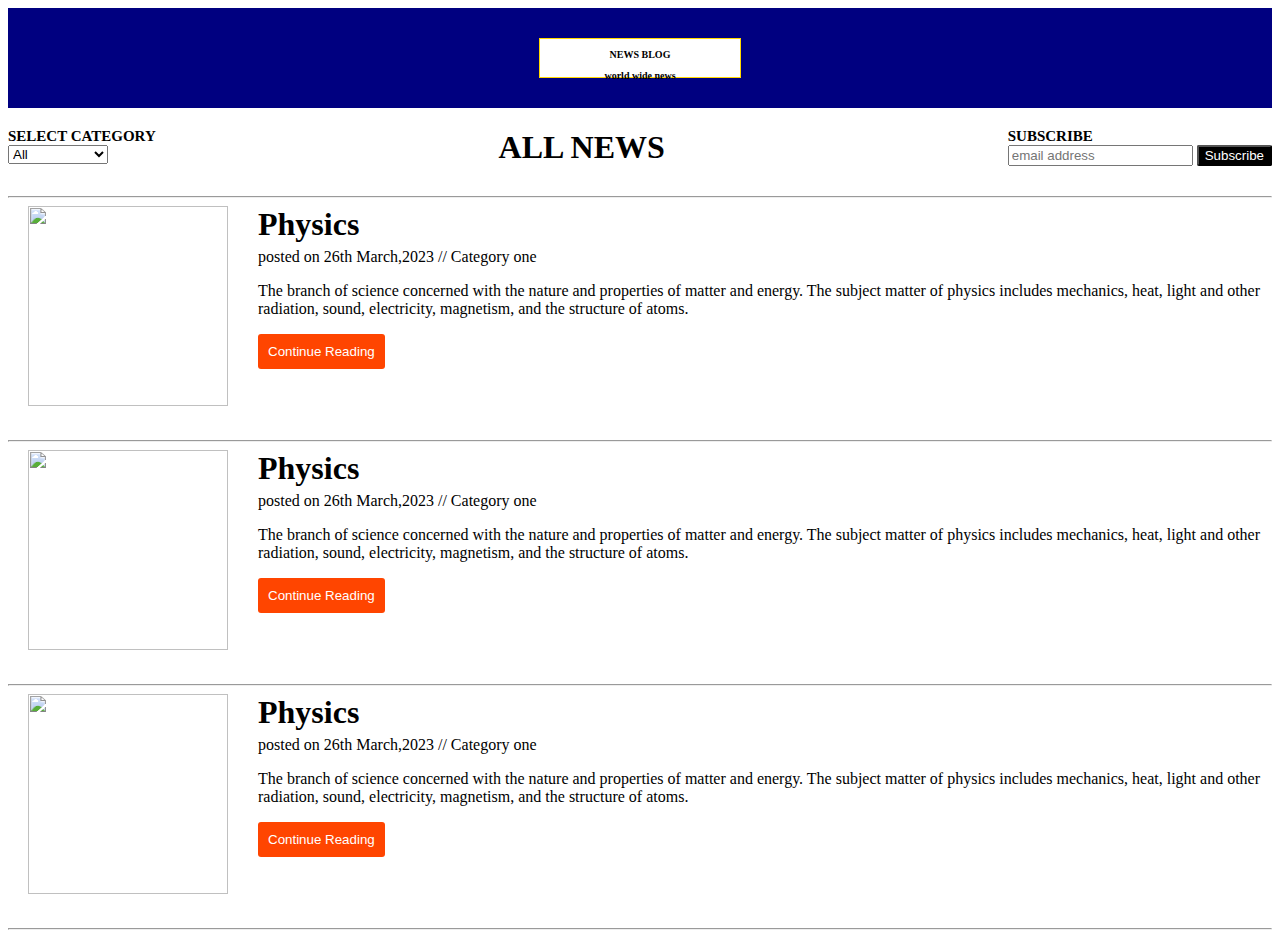
==== task1.html @ 7fa6dd2e "ccc" ====
<!Doctype html>
<html>
    <title> WEB PAGE</title>
    <link rel="stylesheet" href="task1.css">
     <body>
        <div class="block1">
            <div class="block1-1">
                <p>NEWS BLOG  <br> <p class="smtext">world wide news</p></p>
            </div>
        </div>
        <div class="block2">
            <div class="block2-1">
                <h2> SELECT CATEGORY</h2>
                <select>
                        <option value="volvo" width ="5px">All</option>
                        <option value="saab">opt</option>
                        <option value="mercedes">few</option>
                        <option value="audi">ok</option>

                </select>
            </div>
            <div class="block2-2">
                <h1>ALL NEWS</h1>
            </div>
            <div class="block2-3">
                <h2>SUBSCRIBE</h2>
                <input type="email" placeholder="email address" />
                <input type="submit" class="button" value="Subscribe"/>
            </div>
        </div>
        <hr>
        <div class="block-3">
            <div class="block3-1">
                <img src="https://th.bing.com/th/id/OIP.BIDkyWzyOGW-Qt2F2xKmJAHaDL?pid=ImgDet&rs=1"/>
            </div>
            <div class="block3-2">
                <h1>Physics</h1>
                <p>posted on 26th March,2023 // Category one</p>
                <p>The branch of science concerned with the
                     nature and properties of matter and energy. 
                     The subject matter of physics includes mechanics, heat, light and other radiation, sound,
                     electricity, magnetism, and the structure of atoms.</p>
                <button class="readbtn">Continue Reading</button>
            </div>
        </div>
        <hr>
        <div class="block-3">
            <div class="block3-1">
                <img src="https://th.bing.com/th/id/OIP.BIDkyWzyOGW-Qt2F2xKmJAHaDL?pid=ImgDet&rs=1"/>
            </div>
            <div class="block3-2">
                <h1>Physics</h1>
                <p>posted on 26th March,2023 // Category one</p>
                <p>The branch of science concerned with the
                     nature and properties of matter and energy. 
                     The subject matter of physics includes mechanics, heat, light and other radiation, sound,
                     electricity, magnetism, and the structure of atoms.</p>
                <button class="readbtn">Continue Reading</button>
            </div>
        </div>
        <hr>
        <div class="block-3">
            <div class="block3-1">
                <img src="https://th.bing.com/th/id/OIP.BIDkyWzyOGW-Qt2F2xKmJAHaDL?pid=ImgDet&rs=1"/>
            </div>
            <div class="block3-2">
                <h1>Physics</h1>
                <p>posted on 26th March,2023 // Category one</p>
                <p>The branch of science concerned with the
                     nature and properties of matter and energy. 
                     The subject matter of physics includes mechanics, heat, light and other radiation, sound,
                     electricity, magnetism, and the structure of atoms.</p>
                <button class="readbtn">Continue Reading</button>
            </div>
        </div>
        <hr>

    </body>
    
</html>
---- task1.css ----
body{
    overflow-x: hidden;
}
.block1{
    background-color:navy ;
    display :flex;
    height:100px;
    
}
.block1-1{
    background-color: white;
    margin:30px auto;
    border:0.5px solid gold;
    width: 200px;
    padding:0;
}
.block1-1 p{
    font-weight:bolder;
    font-size: 10px;
    text-align: center;  
     
}
.block2{
    display :flex; 
    justify-content: space-between;
}
.block2-1 select{
    width: 100px;
}
.block2 h2{
    font-size: 15px;
    margin: 0%;
    margin-top: 20px;
}
.button{
    color: white;
    background-color: black;
    border-radius: 2px;
}
.block-3{
    margin-left: 20px;
    display :flex;
    margin-bottom: 30px;
}
.block3-1 img{
    width:200px;
    height:200px;
    margin-right: 30px;
}
.readbtn{
    background-color: orangered;
    color: white;
    padding: 10px;
    border-radius: 3px;
    border: none;
}
.readbtn:hover{
    background-color: coral;
}
.block3-2 h1{
    margin-top: 0%;
    margin-bottom: 5px;
}
.block3-2 p{
    margin-top: 0%;
}
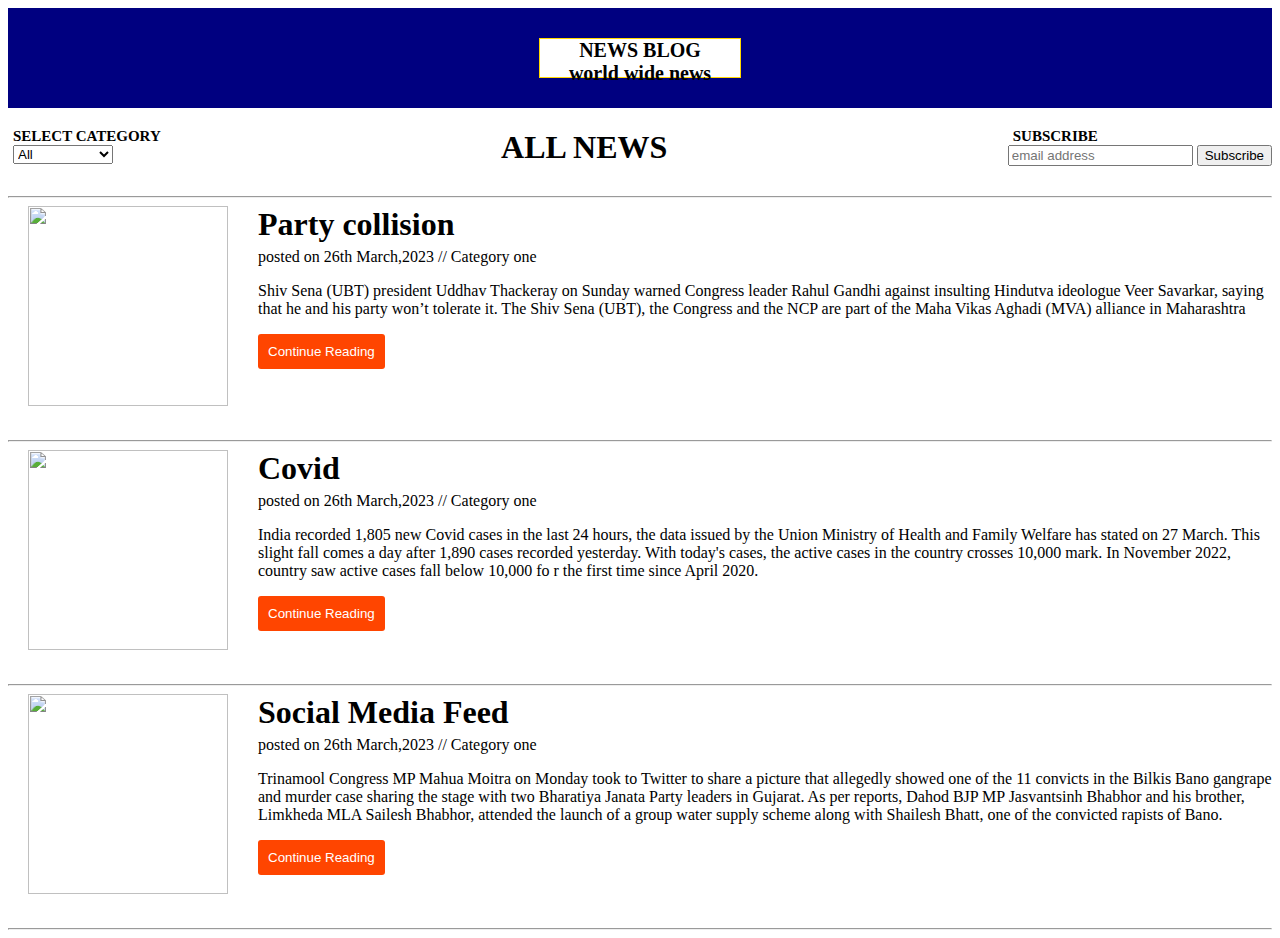
==== commit bd22c34c: "e" ====
--- a/task1.html
+++ b/task1.html
@@ -5,7 +5,8 @@
      <body>
         <div class="block1">
             <div class="block1-1">
-                <p>NEWS BLOG  <br> <p class="smtext">world wide news</p></p>
+                <p>NEWS BLOG </p>
+                 <p class="smtext">world wide news</p>
             </div>
         </div>
         <div class="block2">
@@ -31,45 +32,49 @@
         <hr>
         <div class="block-3">
             <div class="block3-1">
-                <img src="https://th.bing.com/th/id/OIP.BIDkyWzyOGW-Qt2F2xKmJAHaDL?pid=ImgDet&rs=1"/>
+                <img src="https://images.indianexpress.com/2023/03/uddhav1-1-1.jpg?w=640"/>
             </div>
             <div class="block3-2">
-                <h1>Physics</h1>
+                <h1>Party collision</h1>
                 <p>posted on 26th March,2023 // Category one</p>
-                <p>The branch of science concerned with the
-                     nature and properties of matter and energy. 
-                     The subject matter of physics includes mechanics, heat, light and other radiation, sound,
-                     electricity, magnetism, and the structure of atoms.</p>
+                <p>Shiv Sena (UBT) president Uddhav Thackeray on Sunday warned Congress leader
+                     Rahul Gandhi against insulting Hindutva ideologue Veer Savarkar, saying 
+                     that he and his party won’t tolerate it. The Shiv Sena (UBT), the Congress
+                      and the NCP are part of the Maha Vikas Aghadi (MVA) alliance in Maharashtra</p>
                 <button class="readbtn">Continue Reading</button>
             </div>
         </div>
         <hr>
         <div class="block-3">
             <div class="block3-1">
-                <img src="https://th.bing.com/th/id/OIP.BIDkyWzyOGW-Qt2F2xKmJAHaDL?pid=ImgDet&rs=1"/>
+                <img src="https://www.livemint.com/lm-img/img/2023/03/27/600x338/covid_1679891228397_1679891228624_1679891228624.jpg"/>
             </div>
             <div class="block3-2">
-                <h1>Physics</h1>
+                <h1>Covid</h1>
                 <p>posted on 26th March,2023 // Category one</p>
-                <p>The branch of science concerned with the
-                     nature and properties of matter and energy. 
-                     The subject matter of physics includes mechanics, heat, light and other radiation, sound,
-                     electricity, magnetism, and the structure of atoms.</p>
+                <p>India recorded 1,805 new Covid cases in the last 24 hours, the data issued by the
+                     Union Ministry of Health and Family Welfare has stated on 27 March. This slight
+                      fall comes a day after 1,890 cases recorded yesterday. With today's cases, the 
+                      active cases in the country crosses 10,000 mark. In November 2022, country
+                     saw active cases fall below 10,000 fo
+                     r the first time since April 2020.</p>
                 <button class="readbtn">Continue Reading</button>
             </div>
         </div>
         <hr>
         <div class="block-3">
             <div class="block3-1">
-                <img src="https://th.bing.com/th/id/OIP.BIDkyWzyOGW-Qt2F2xKmJAHaDL?pid=ImgDet&rs=1"/>
+                <img src="https://www.hindustantimes.com/ht-img/img/2023/03/27/550x309/mahua_moitra_1679877155002_1679877165588_1679877165588.jpg"/>
             </div>
             <div class="block3-2">
-                <h1>Physics</h1>
+                <h1>Social Media Feed</h1>
                 <p>posted on 26th March,2023 // Category one</p>
-                <p>The branch of science concerned with the
-                     nature and properties of matter and energy. 
-                     The subject matter of physics includes mechanics, heat, light and other radiation, sound,
-                     electricity, magnetism, and the structure of atoms.</p>
+                <p>Trinamool Congress MP Mahua Moitra on Monday took to Twitter to share a picture
+                     that allegedly showed one of the 11 convicts in the Bilkis Bano gangrape and murder 
+                     case sharing the stage with two Bharatiya Janata Party leaders in Gujarat. 
+                     As per reports, Dahod BJP MP Jasvantsinh Bhabhor and his brother, Limkheda MLA Sailesh Bhabhor, 
+                     attended the launch of a group water supply 
+                    scheme along with Shailesh Bhatt, one of the convicted rapists of Bano.</p>
                 <button class="readbtn">Continue Reading</button>
             </div>
         </div>
--- a/task1.css
+++ b/task1.css
@@ -7,18 +7,24 @@
     height:100px;
     
 }
-.block1-1{
+.block1-1 {
     background-color: white;
     margin:30px auto;
     border:0.5px solid gold;
     width: 200px;
     padding:0;
+    
 }
 .block1-1 p{
     font-weight:bolder;
-    font-size: 10px;
-    text-align: center;  
+    font-size: 20px;
+    text-align: center; 
+  margin:0 auto;
+
      
+}
+.block1-1 smtext{
+    font-size:10px;
 }
 .block2{
     display :flex; 
@@ -26,11 +32,14 @@
 }
 .block2-1 select{
     width: 100px;
+    margin-left: 5px;
 }
 .block2 h2{
     font-size: 15px;
     margin: 0%;
     margin-top: 20px;
+    margin-left: 5px;
+}
 }
 .button{
     color: white;
